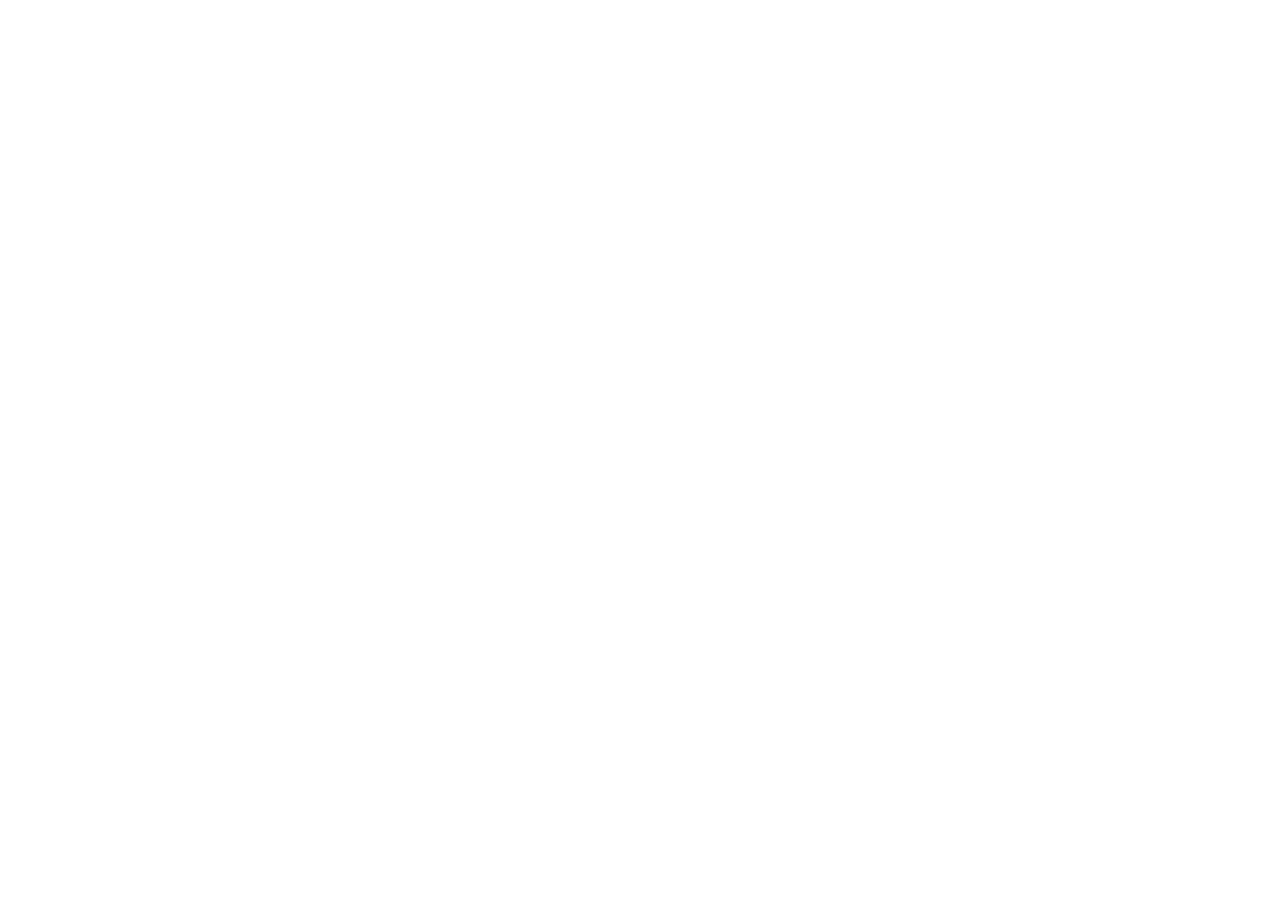
==== hexa_maze/index.html @ d6d63fa9 "initialisation hexa maze" ====
<!DOCTYPE html>
<html lang="en">
  <head>
    <meta charset="utf-8" />
    <meta name="viewport" content="width=device-width, initial-scale=1.0">

    <title>hexa-maze</title>

    <link rel="stylesheet" type="text/css" href="style.css">

    <script src="libraries/p5.min.js"></script>
    <script src="libraries/p5.sound.min.js"></script>
  </head>

  <body>
    <script src="sketch.js"></script>
  </body>
</html>
---- hexa_maze/style.css ----
/* style.css */

html, body {
  height: 100%;
}

body {
  margin: 0;
  display: flex;

  /* This centers our sketch horizontally. */
  justify-content: center;

  /* This centers our sketch vertically. */
  align-items: center;
}
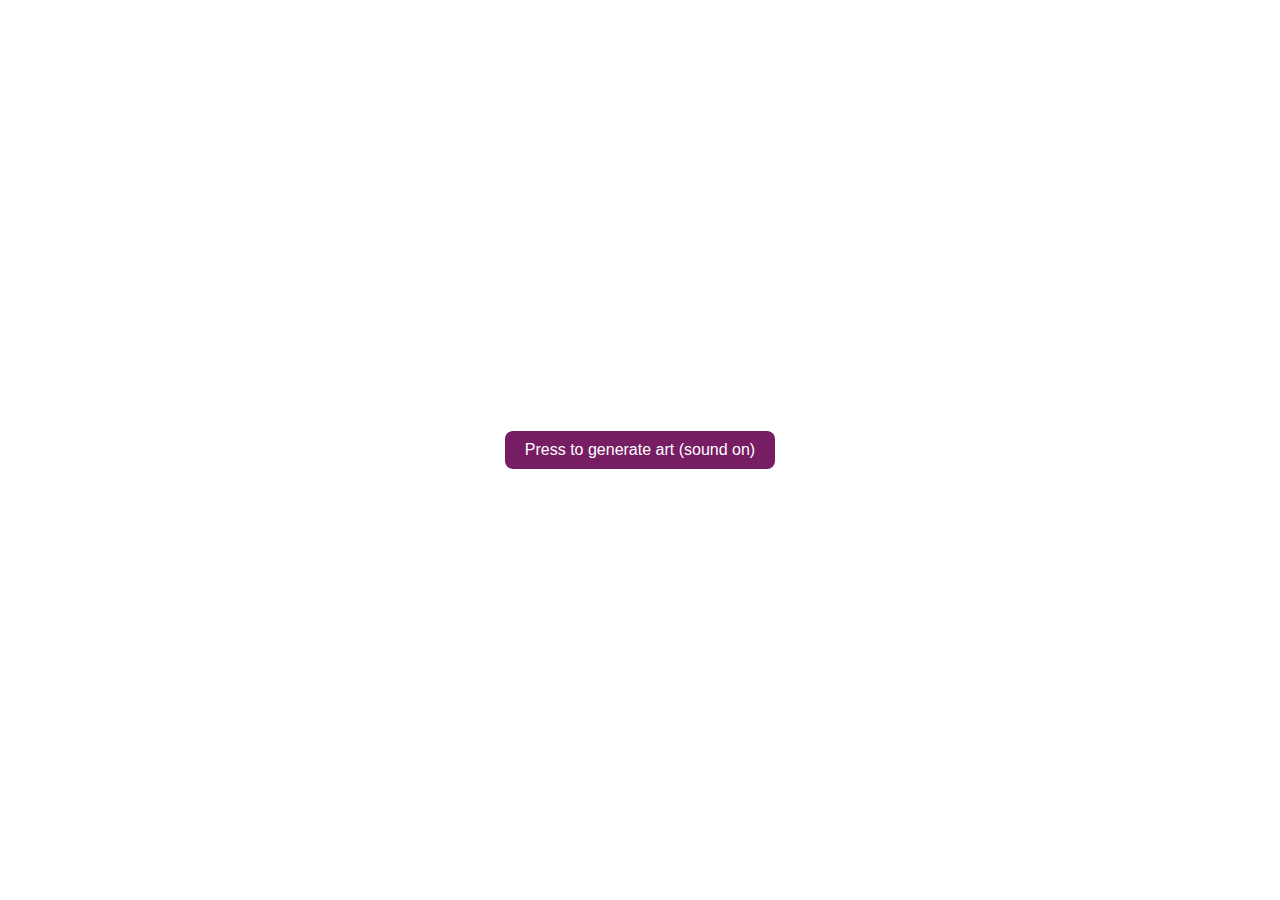
==== commit 510998f8: "ajout d'un bouton pour run" ====
--- a/hexa_maze/index.html
+++ b/hexa_maze/index.html
@@ -13,6 +13,7 @@
   </head>
 
   <body>
+    <button id="startButton">Press to generate art (sound on)</button>
     <script src="sketch.js"></script>
   </body>
 </html>
--- a/hexa_maze/style.css
+++ b/hexa_maze/style.css
@@ -13,4 +13,20 @@
 
   /* This centers our sketch vertically. */
   align-items: center;
-}+}
+
+button {
+  background-color: #771d63; 
+  color: white;
+  border: none; 
+  border-radius: 8px;
+  padding: 10px 20px;
+  font-size: 16px;
+  cursor: pointer;
+}
+
+button:hover {
+  background-color: #672059; /* Couleur plus sombre au survol */
+}
+
+
